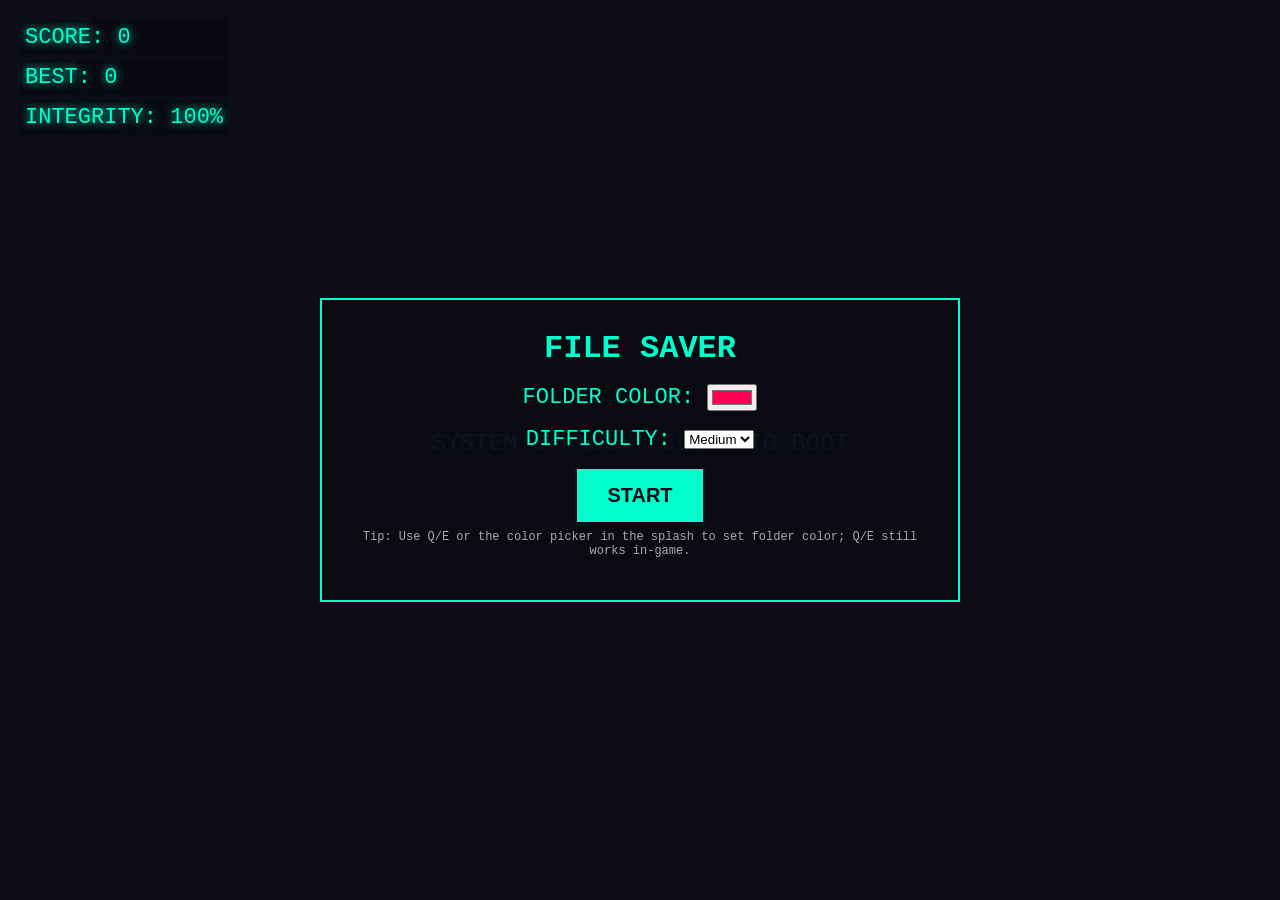
==== file-saver.html @ f758a6c3 "Initial commit" ====
<!DOCTYPE html>
<html lang="en">
<head>
    <meta charset="UTF-8">
    <meta name="viewport" content="width=device-width, initial-scale=1.0">
    <title>File Saver: System Overload</title>
    <link rel="stylesheet" href="https://cdnjs.cloudflare.com/ajax/libs/font-awesome/6.0.0/css/all.min.css">
    <link rel="stylesheet" href="styles.css">
</head>
<body>

<div id="game-ui">
    <div class="stat">SCORE: <span id="score">0</span></div>
    <div class="stat">BEST: <span id="high-score">0</span></div>
    <div class="stat">INTEGRITY: <span id="health">100</span>%</div>
</div>

<div id="splash">
    <h1>FILE SAVER</h1>
    <div class="stat">FOLDER COLOR: <input id="folderColor" type="color" value="#00ffcc" style="vertical-align:middle;" /></div>
    <div class="stat">DIFFICULTY: <select id="difficulty" style="vertical-align:middle;">
            <option value="easy">Easy</option>
            <option value="medium" selected>Medium</option>
            <option value="hard">Hard</option>
            <option value="crazy">Crazy</option>
        </select></div>
    <div style="margin-top:12px;"><button id="startBtn">START</button></div>
    <p style="font-size:12px;margin-top:8px;color:#aaa;">Tip: Use Q/E or the color picker in the splash to set folder color; Q/E still works in-game.</p>
</div>

<div id="game-over">
    <h1>CRITICAL FAILURE</h1>
    <p>DATA LOSS DETECTED: <span id="final-score">0</span> UNITS</p>
    <button id="rebootBtn">REBOOT SYSTEM</button>
</div>

<canvas id="gameCanvas"></canvas>

<audio id="bgMusic" loop>
    <source src="https://cdn.pixabay.com/audio/2022/03/15/audio_731478148f.mp3" type="audio/mpeg">
</audio>

    <script src="model.js"></script>
    <script src="view.js"></script>
    <script src="controller.js"></script>

</body>
</html>
---- styles.css ----
body {
    margin: 0;
    overflow: hidden;
    background: #0d0d1a;
    font-family: 'Courier New', Courier, monospace;
    color: #00ffcc;
    user-select: none;
}
#game-ui {
    position: absolute;
    top: 20px;
    left: 20px;
    z-index: 10;
    text-shadow: 0 0 10px #00ffcc;
    pointer-events: none;
}
.stat { font-size: 22px; margin-bottom: 5px; background: rgba(0,0,0,0.3); padding: 5px; }

#game-over {
    position: absolute;
    top: 50%;
    left: 50%;
    transform: translate(-50%, -50%);
    background: rgba(20, 0, 0, 0.95);
    padding: 50px;
    border: 3px solid #ff0055;
    text-align: center;
    display: none;
    z-index: 100;
    box-shadow: 0 0 50px #ff0055;
}

#game-over h1 { font-size: 48px; color: #ff0055; animation: glitch 0.2s infinite; }

@keyframes glitch {
    0% { transform: translate(0); }
    20% { transform: translate(-3px, 3px); }
    40% { transform: translate(-3px, -3px); }
    60% { transform: translate(3px, 3px); }
    80% { transform: translate(3px, -3px); }
    100% { transform: translate(0); }
}

button {
    padding: 15px 30px;
    font-size: 20px;
    cursor: pointer;
    background: #00ffcc;
    border: none;
    color: #0d0d1a;
    font-weight: bold;
    text-transform: uppercase;
}
button:hover { background: #fff; box-shadow: 0 0 15px #00ffcc; }

canvas { display: block; position: absolute; top: 0; left: 0; }

#splash {
    position: absolute;
    top: 50%;
    left: 50%;
    transform: translate(-50%, -50%);
    background: rgba(10,10,20,0.95);
    color: #00ffcc;
    padding: 30px;
    border: 2px solid #00ffcc;
    text-align: center;
    z-index: 200;
}
#splash h1 { margin: 0 0 12px 0; font-size: 32px; }
#splash .stat { background: transparent; display:block; margin:6px 0; }
#splash button { pointer-events: auto; }
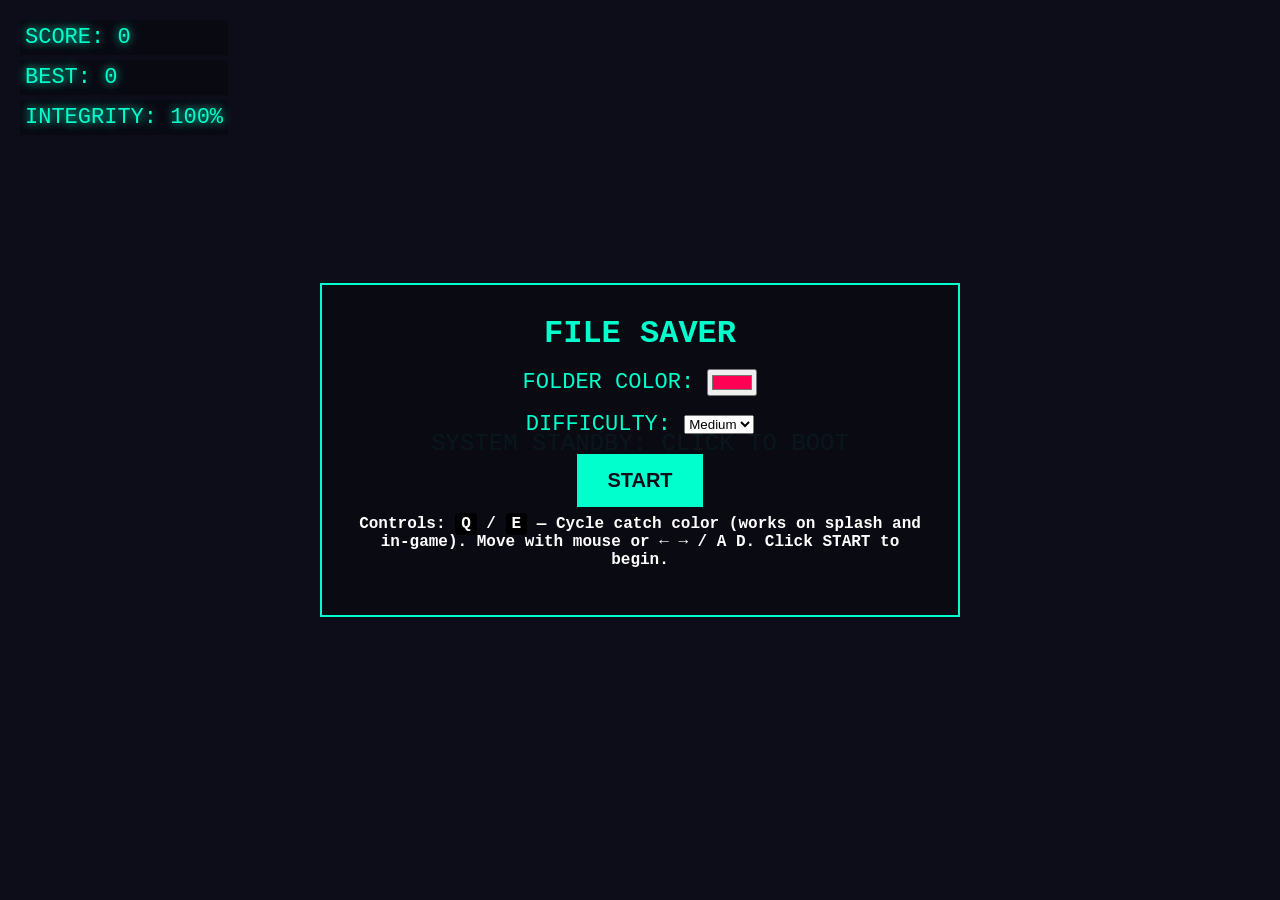
==== commit 661853c9: "Make Q/E controls more prominent on splash" ====
--- a/file-saver.html
+++ b/file-saver.html
@@ -25,7 +25,7 @@
             <option value="crazy">Crazy</option>
         </select></div>
     <div style="margin-top:12px;"><button id="startBtn">START</button></div>
-    <p style="font-size:12px;margin-top:8px;color:#aaa;">Tip: Use Q/E or the color picker in the splash to set folder color; Q/E still works in-game.</p>
+    <p style="font-size:16px;margin-top:8px;color:#ffffff;font-weight:bold;">Controls: <span style="background:#000;padding:2px 6px;border-radius:4px;">Q</span> / <span style="background:#000;padding:2px 6px;border-radius:4px;">E</span> — Cycle catch color (works on splash and in-game). Move with mouse or ← → / A D. Click START to begin.</p>
 </div>
 
 <div id="game-over">
